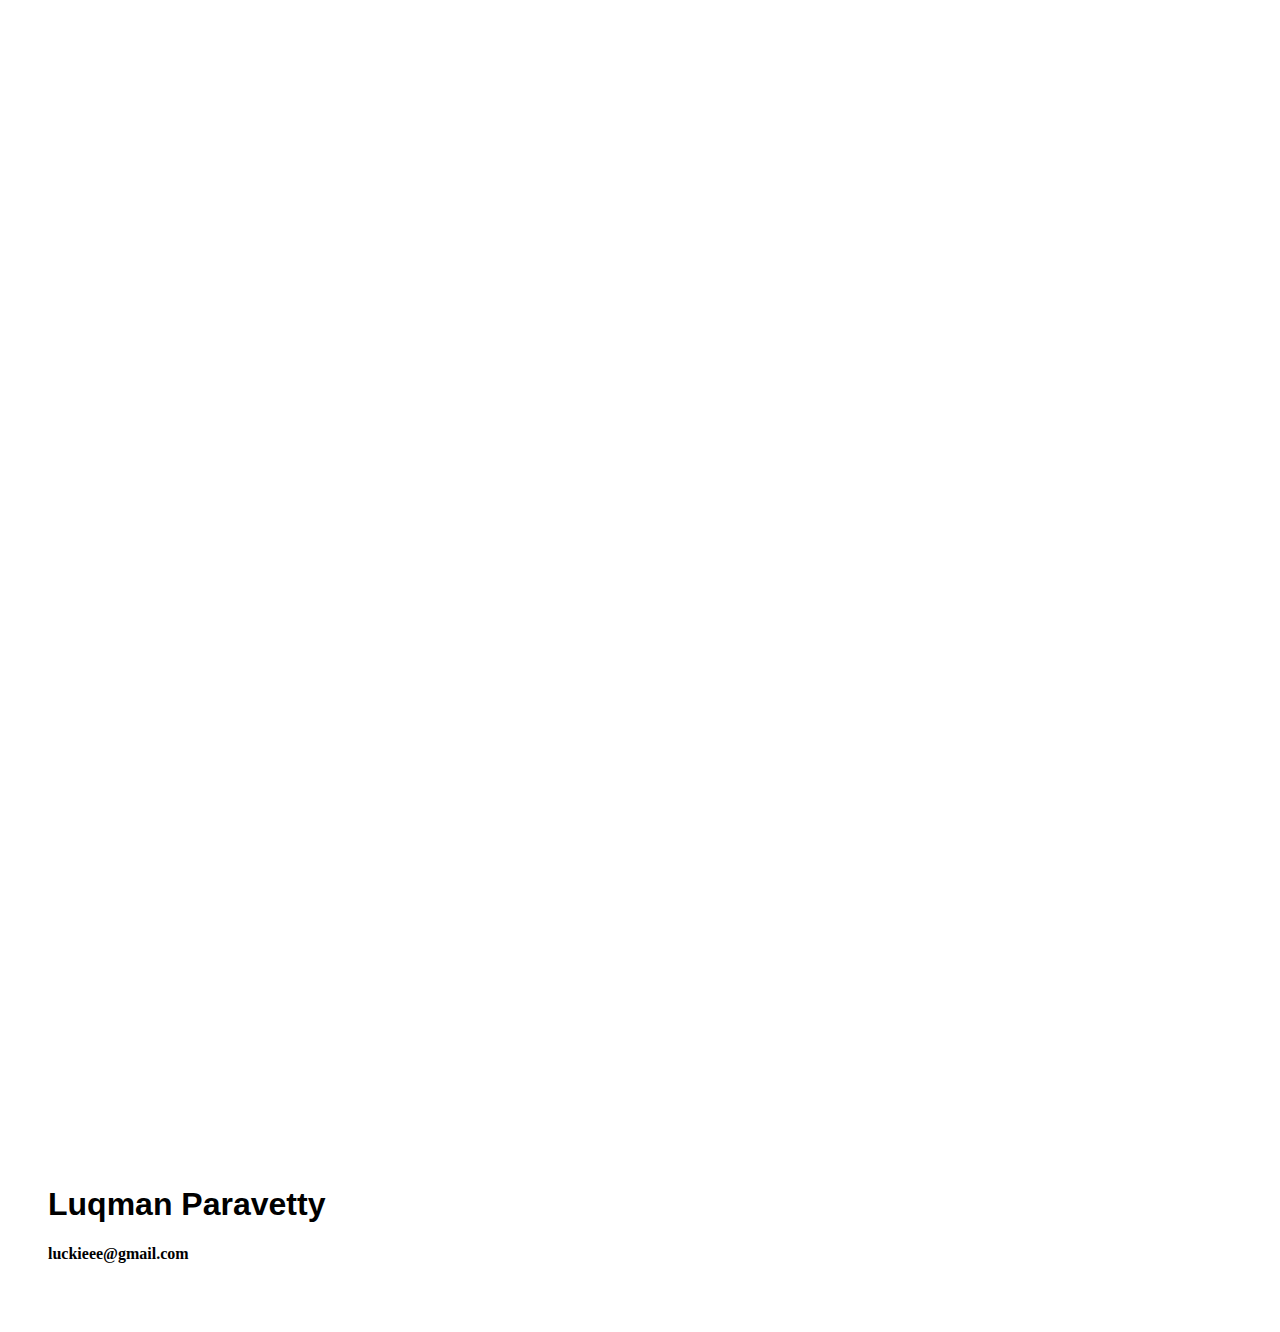
==== index.html @ 9316be2c "profile completed" ====
<!DOCTYPE html>
<html lang="en">
  <head>
    <meta charset="utf-8" />
    <title>Luq</title>
    <meta content="width=device-width, initial-scale=1.0" name="viewport" />
    <link rel="stylesheet" href="http://baijus.com/yelowhouse/assets/css/common.css">
  </head>
  <style>
    .body, h1{
      font-family: Arial, Helvetica, sans-serif;
    }
    .profile{
      width: 60%;
      display: inline-block;
      height: 100vh;
      background: url(https://yt3.ggpht.com/a-/AAuE7mDLNRyEr5juzJCv5YEHA3RBUslsc5azXUnCdw=s900-mo-c-c0xffffffff-rj-k-no) no-repeat;
    }
    .desc{
      width: 38%;
      display: inline-block;
      vertical-align: top;
      padding: 40px;
      padding-top: 20%;
    }
  </style>
  <body >
    <div class="profile"></div>
    <div class="desc">
      <h1>Luqman Paravetty</h1>
      <h4>luckieee@gmail.com</h4>
    </div>
  </body>
</html>
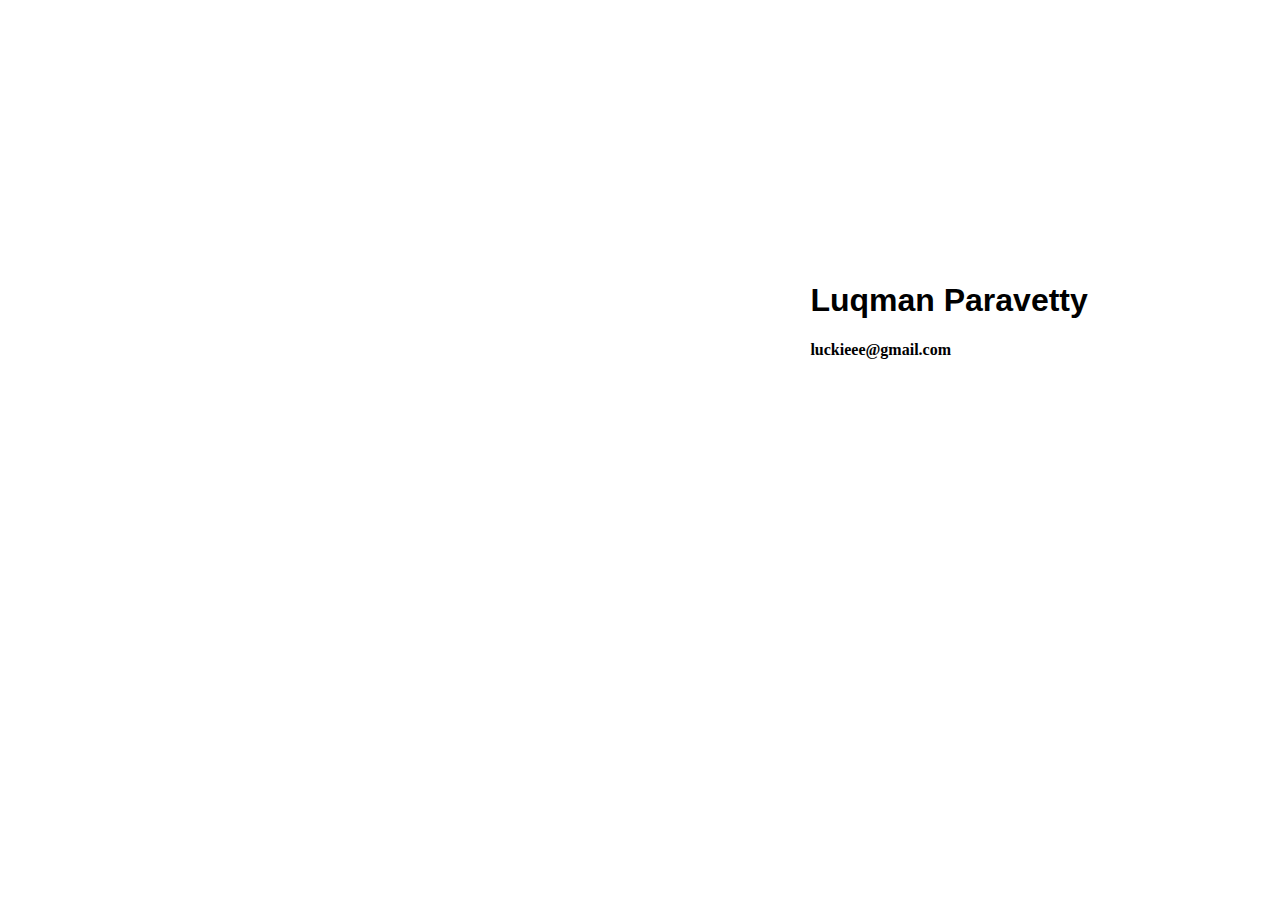
==== commit e55b7045: "small fix" ====
--- a/index.html
+++ b/index.html
@@ -17,7 +17,7 @@
       background: url(https://yt3.ggpht.com/a-/AAuE7mDLNRyEr5juzJCv5YEHA3RBUslsc5azXUnCdw=s900-mo-c-c0xffffffff-rj-k-no) no-repeat;
     }
     .desc{
-      width: 38%;
+      width: 30%;
       display: inline-block;
       vertical-align: top;
       padding: 40px;
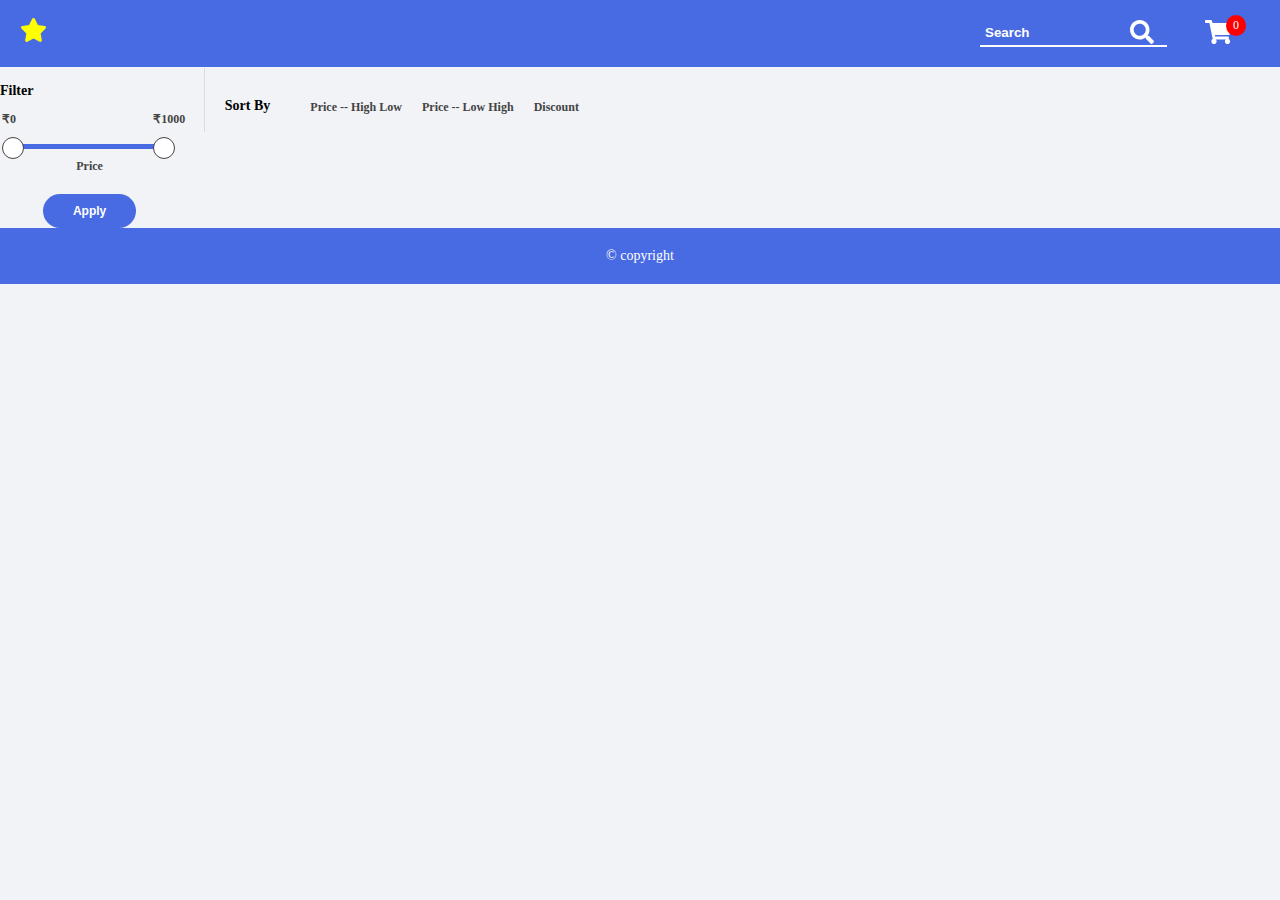
==== commit 5062cf33: "fixing issues" ====
--- a/index.html
+++ b/index.html
@@ -1,34 +1,43 @@
-<!DOCTYPE html>
-<html lang="en">
-  <head>
-    <meta charset="utf-8" />
-    <title>Luq</title>
-    <meta content="width=device-width, initial-scale=1.0" name="viewport" />
-    <link rel="stylesheet" href="http://baijus.com/yelowhouse/assets/css/common.css">
-  </head>
-  <style>
-    .body, h1{
-      font-family: Arial, Helvetica, sans-serif;
-    }
-    .profile{
-      width: 60%;
-      display: inline-block;
-      height: 100vh;
-      background: url(https://yt3.ggpht.com/a-/AAuE7mDLNRyEr5juzJCv5YEHA3RBUslsc5azXUnCdw=s900-mo-c-c0xffffffff-rj-k-no) no-repeat;
-    }
-    .desc{
-      width: 30%;
-      display: inline-block;
-      vertical-align: top;
-      padding: 40px;
-      padding-top: 20%;
-    }
-  </style>
-  <body >
-    <div class="profile"></div>
-    <div class="desc">
-      <h1>Luqman Paravetty</h1>
-      <h4>luckieee@gmail.com</h4>
-    </div>
-  </body>
-</html>
+<!DOCTYPE html>
+<html lang="en">
+  <head>
+    <meta charset="utf-8" />
+    <!-- <link rel="icon" href="%PUBLIC_URL%/favicon.ico" /> -->
+    <meta name="viewport" content="width=device-width, initial-scale=1" />
+    <meta name="theme-color" content="#000000" />
+    <meta
+      name="description"
+      content="Web site created using create-react-app"
+    />
+    <link rel="apple-touch-icon" href="%PUBLIC_URL%/logo192.png" />
+    <!--
+      manifest.json provides metadata used when your web app is installed on a
+      user's mobile device or desktop. See https://developers.google.com/web/fundamentals/web-app-manifest/
+    -->
+    <!-- <link rel="manifest" href="%PUBLIC_URL%/manifest.json" /> -->
+    <!--
+      Notice the use of %PUBLIC_URL% in the tags above.
+      It will be replaced with the URL of the `public` folder during the build.
+      Only files inside the `public` folder can be referenced from the HTML.
+
+      Unlike "/favicon.ico" or "favicon.ico", "%PUBLIC_URL%/favicon.ico" will
+      work correctly both with client-side routing and a non-root public URL.
+      Learn how to configure a non-root public URL by running `npm run build`.
+    -->
+    <title>React App</title>
+  <link href="./main.css" rel="stylesheet"></head>
+  <body>
+    <noscript>You need to enable JavaScript to run this app.</noscript>
+    <div id="root"></div>
+    <!--
+      This HTML file is a template.
+      If you open it directly in the browser, you will see an empty page.
+
+      You can add webfonts, meta tags, or analytics to this file.
+      The build step will place the bundled scripts into the <body> tag.
+
+      To begin the development, run `npm start` or `yarn start`.
+      To create a production bundle, use `npm run build` or `yarn build`.
+    -->
+  <script type="text/javascript" src="./production.js"></script></body>
+</html>
--- a/main.css
+++ b/main.css
@@ -0,0 +1 @@
+body{margin:0;font-family:Verdana;font-size:12px;background-color:#f1f3f6}body .App{margin-top:68px}body .header-container{background:#486ae2;display:flex;position:fixed;top:0;left:0;right:0;z-index:10;padding:8px 0}@media (max-width:980px){body .header-container .logo svg{width:35px}}body .header-container h1{margin:10px 10px 10px 20px;padding:0}body .header-container .right{margin-left:auto;display:flex;width:300px}body .header-container .right li{list-style:none;width:50%;position:relative}body .header-container .right li #searchfieled{background:none;border:none;border-bottom:2px solid #fff;padding:5px;color:#fff;outline:none}body .header-container .right li #searchfieled::placeholder{color:#fff;font-weight:700}body .header-container .right li .cart-cnt{position:absolute;left:21px;top:-5px;display:inline-block;color:#fff;padding:3px 7px;background:red;border-radius:100%}body .middle{overflow:hidden;margin-top:68px}body .middle .filter-container{float:left;width:14%}@media (max-width:980px){body .middle .filter-container{display:none}}body .middle .filter-container .namefilter{text-align:center;color:#444;font-weight:700}body .middle .filter-container .button-cont{display:none}body .middle .filter-container .butCont{text-align:center;margin-top:20px}body .middle .filter-container .butCont button{background:#486ae2;border-radius:20px;border:none;color:#fff;font-size:12px;font-weight:700;padding:10px 30px;cursor:pointer}body .middle .prod-container{border-left:1px solid #d9dcdc;overflow:hidden;width:84%;float:right}@media (max-width:980px){body .middle .prod-container{width:100%}}body .middle .prod-container .card-content{padding:10px}body .middle .prod-container .sort-container{display:flex}body .middle .prod-container .sort-container .mobile-srt{display:none}@media (max-width:980px){body .middle .prod-container .sort-container .mobile-srt{display:block}}@media (max-width:980px){body .middle .prod-container .sort-container .desk-srt{display:none}}body .middle .prod-container .sort-container .sorting{display:flex;margin:20px 0 0 20px}@media (max-width:980px){body .middle .prod-container .sort-container .sorting{margin:0;width:50%;text-align:center;border-right:1px solid #d9dcdc}}body .middle .prod-container .sort-container .sorting h3{margin:10px 0 0;padding:0;font-size:14px}@media (max-width:980px){body .middle .prod-container .sort-container .sorting h3{text-align:center;width:100%;margin-top:14px}}body .middle .prod-container .sort-container .sorting ul{display:flex;font-weight:700;color:#444}@media (max-width:980px){body .middle .prod-container .sort-container .sorting ul{display:none}}body .middle .prod-container .sort-container .sorting ul li{list-style:none;margin-right:20px;cursor:pointer;padding-bottom:5px}body .middle .prod-container .sort-container .sorting ul li.sel{color:#486ae2;border-bottom:2px solid #486ae2}body .middle .prod-container .sort-container .mobile-filter{display:flex;display:none}@media (max-width:980px){body .middle .prod-container .sort-container .mobile-filter{display:block;width:50%;text-align:center}body .middle .prod-container .sort-container .mobile-filter h3{display:inline-block;padding-left:4px}}body .middle .prod-container .items{float:left;width:18%;margin:15px 0 25px 15px;border:1px solid #d9dcdc}@media (max-width:980px){body .middle .prod-container .items{width:47%;margin:0;padding:4px}}body .middle .prod-container .items .cartdivide{padding:15px 0;font-weight:700;display:flex}body .middle .prod-container .items .cartdivide span{color:#d9dcdc;padding-left:10px;text-decoration:line-through}body .middle .prod-container .items .cartdivide .disc{margin-left:auto;color:green}body .middle .prod-container .items .img-cont{width:100%;height:243px}@media (max-width:980px){body .middle .prod-container .items .img-cont{height:217px}}body .middle .prod-container .items .img-cont img{width:100%}body .middle .prod-container .items .allnames{padding:10px 0}body .middle .prod-container .items .button-cont{text-align:center}body .middle .prod-container .items .button-cont button{background:#ffbc00;border-radius:20px;border:none;color:#444;font-size:12px;font-weight:700;padding:10px;cursor:pointer}body .footer-container{text-align:center;padding:20px 0;background:#486ae2;color:#fff;font-size:14px}body .cart-container{padding:10px;overflow:hidden}body .cart-container .left{float:left;width:75%}@media (max-width:980px){body .cart-container .left{width:100%}}body .cart-container .left .items{border:1px solid #d9dcdc;padding:10px;margin-bottom:15px;background-color:#fff;display:flex;flex-direction:row;justify-content:space-between;align-items:space-between;flex:1 1 auto}body .cart-container .left .items .img{flex-basis:12%}body .cart-container .left .items .other-cart-detail{flex-basis:87%;display:flex}@media (max-width:980px){body .cart-container .left .items .other-cart-detail{display:inline;padding-left:20px}}body .cart-container .left .items .other-cart-detail .detail{flex-basis:30%}body .cart-container .left .items .other-cart-detail .detail h2{font-size:14px;font-weight:400;margin:20px 0}body .cart-container .left .items .other-cart-detail .detail .pric{font-weight:700}body .cart-container .left .items .other-cart-detail .detail .pric .rlprice{color:#d9dcdc;padding-left:10px;text-decoration:line-through}body .cart-container .left .items .other-cart-detail .detail .pric .discount{color:green;padding-left:30px}body .cart-container .left .items .other-cart-detail .cnt{flex-basis:30%;align-items:center;justify-content:center;display:flex}@media (max-width:980px){body .cart-container .left .items .other-cart-detail .cnt{justify-content:left;padding:10px 0}}body .cart-container .left .items .other-cart-detail .cnt .vert{display:flex}body .cart-container .left .items .other-cart-detail .cnt .minus,body .cart-container .left .items .other-cart-detail .cnt .plus{border:1px solid #d9dcdc;font-size:26px;background:none;border-radius:50%;padding:0 10px;color:#d9dcdc;cursor:pointer}body .cart-container .left .items .other-cart-detail .cnt .realcnt{border:1px solid #d9dcdc;padding:5px 20px;font-weight:14px;font-weight:700;margin:0 10px}body .cart-container .left .items .other-cart-detail .remove{display:flex;flex-basis:40%;align-items:center;justify-content:center}@media (max-width:980px){body .cart-container .left .items .other-cart-detail .remove{justify-content:left;padding:10px 0}}body .cart-container .left .items .other-cart-detail .remove button{background:none;border:none;font-size:14px;text-transform:uppercase;font-weight:700;cursor:pointer}body .cart-container .left .items .img img{width:120px}body .cart-container .right{float:right;width:22%;border:1px solid #d9dcdc;background:#fff}@media (max-width:980px){body .cart-container .right{width:100%}}body .cart-container .right h3{padding:10px 10px 20px;margin:0;border-bottom:1px solid #d9dcdc;color:#d9dcdc}body .cart-container .right .content{padding:20px 10px;border-bottom:1px solid #d9dcdc;font-size:14px}body .cart-container .right .content .flexer{display:flex;padding:10px 0}body .cart-container .right .content .flexer .priceName{flex-basis:50%;position:relative}body .cart-container .right .content .flexer .priceName:after{position:absolute;content:":";top:0;right:0}body .cart-container .right .content .flexer .realp{flex-basis:50%;text-align:right}body .cart-container .right .total{display:flex;font-weight:700;padding:20px 10px;font-size:16px}body .cart-container .right .total div{flex-basis:50%}body .cart-container .right .total div.ttpz{text-align:right}body .no-cart-container{text-align:center;font-size:14px;padding:20px}body .overlay{width:100%;height:100vh;display:none;background-color:rgba(0,0,0,.43);position:fixed;top:0;left:0;right:0;bottom:0;z-index:6}body .overlay .over-contain{border:1px solid #d9dcdc;background-color:#fff;margin:10px 30px;position:relative;top:100px}body .overlay .over-contain h3{margin:10px;padding:0 0 10px}body .overlay .over-contain ul{margin:10px;padding:0}body .overlay .over-contain ul li{list-style:none;margin:0;padding:5px 0}body .overlay .over-contain .button-cont{margin-top:30px;border-top:1px solid #d9dcdc;display:flex}body .overlay .over-contain .button-cont button{flex-basis:50%;padding:20px;font-size:14px;color:#486ae2;font-weight:700;border:0;border-right:1px solid #d9dcdc;background:transparent}body .overlay .over-contain .filter{padding:20px}body .overlay .over-contain .filter .namefilter{text-align:center;font-weight:700}@media (max-width:980px){body .overlay .over-contain .filter .butCont{display:none}}.slider{position:relative;height:5px;margin:45px 0 10px}.slider>div{position:absolute;left:13px;right:15px;height:5px}.slider>div>.inverse-left{left:0}.slider>div>.inverse-left,.slider>div>.inverse-right{position:absolute;height:5px;border-radius:10px;background-color:#ccc;margin:0 7px}.slider>div>.inverse-right{right:0}.slider>div>.range{position:absolute;left:0;height:5px;border-radius:14px;background-color:#486ae2}.slider>div>.thumb{position:absolute;top:-7px;z-index:2;height:20px;width:20px;text-align:left;margin-left:-11px;cursor:pointer;border:1px solid #444;background-color:#fff;border-radius:50%;outline:none}.slider>input[type=range]{position:absolute;pointer-events:none;-webkit-appearance:none;z-index:3;height:14px;top:-2px;width:100%;opacity:0}div.slider>input[type=range]:focus::-webkit-slider-runnable-track{background:transparent;border:transparent}div.slider>input[type=range]:focus{outline:none}div.slider>input[type=range]::-webkit-slider-thumb{pointer-events:all;width:28px;height:28px;border-radius:0;border:0;background:#486ae2;-webkit-appearance:none}div.slider>input[type=range]::-ms-fill-lower,div.slider>input[type=range]::-ms-fill-upper{background:transparent;border:0}div.slider>input[type=range]::-ms-tooltip{display:none}.slider>div>.sign{position:absolute;margin-left:-11px;top:-39px;z-index:3;color:#444;width:28px;height:28px}.slider>div>.sign>span{font-size:12px;font-weight:700;line-height:28px}